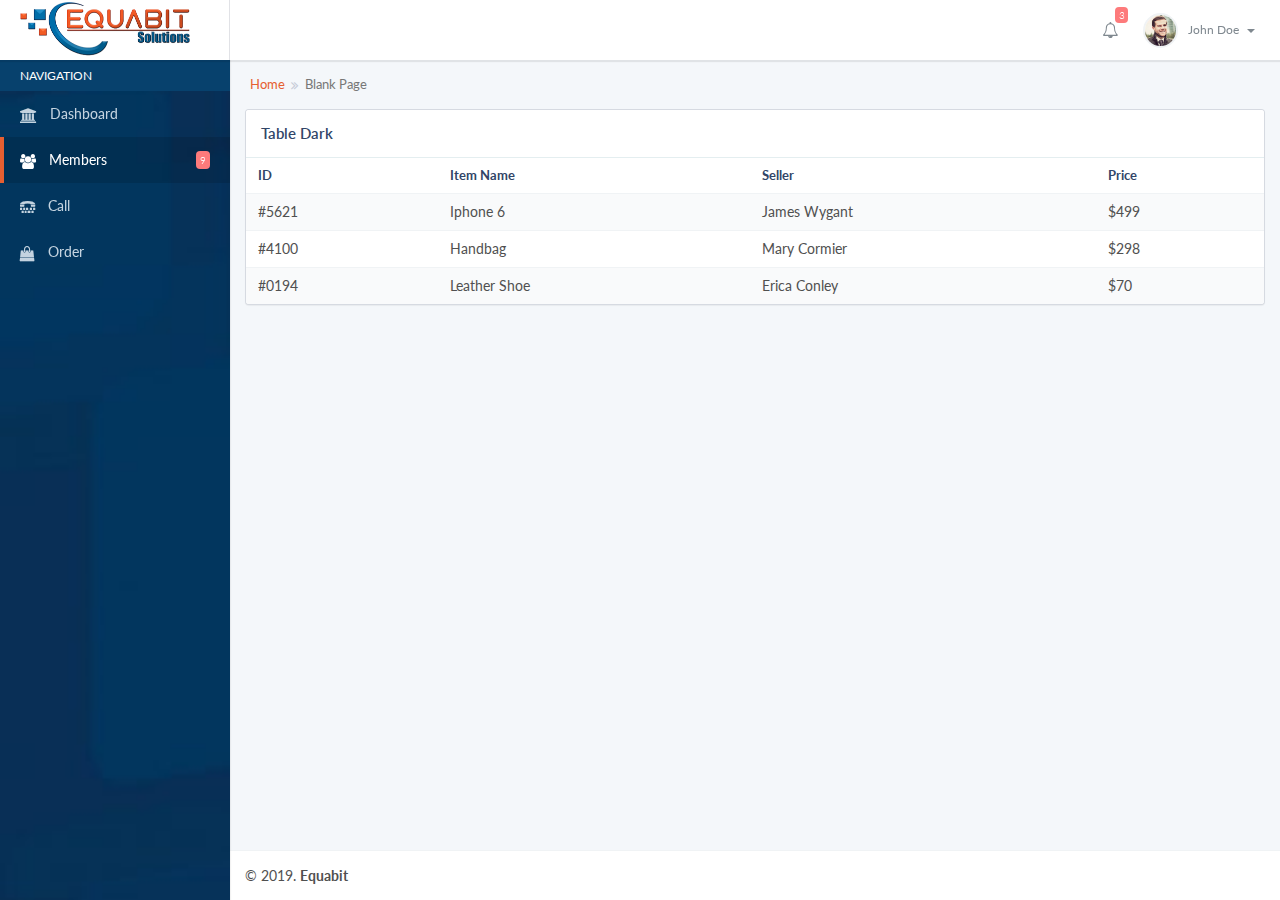
==== index.html @ d76abc9b "equabit template files" ====
<!DOCTYPE html>
<html lang="en">

<head>
    <meta charset="utf-8">
    <title>Equalbit</title>
    <meta name="viewport" content="width=device-width, initial-scale=1.0, maximum-scale=1.0">
    <meta name="format-detection" content="telephone=no">
    <meta name="description" content="">
    <meta name="author" content="">

    <!-- Bootstrap core CSS -->
    <link href="bootstrap/bootstrap.min.css" rel="stylesheet">

    <!-- Font Awesome -->
    <link href="./fonts/font-awesome/css/font-awesome.css" rel="stylesheet">

    <!-- Hover Css -->
    <link href="css/hover-min.css" rel="stylesheet">

    <!-- Animate Css -->
    <link href="css/animate.min.css" rel="stylesheet">

    <!-- Animsition -->
    <link href="css/animsition.min.css" rel="stylesheet">

		<link href="https://fonts.googleapis.com/css?family=Lato:100,300,400,700,900&display=swap" rel="stylesheet">

  	<!-- Core css -->
    <link href="css/app.css" rel="stylesheet" class="core-css">
		<link href="./css/style.css" rel="stylesheet" class="core-css">
  </head>

	<body>

    <!-- wrapper -->
		<div class="wrapper  has-footer">

      <!-- Start Header -->
      <header class="header-top navbar">


        <div class="navbar-header">
          <button type="button" class="navbar-toggle side-nav-toggle">
            <span class="sr-only">Toggle navigation</span>
            <span class="icon-bar"></span>
            <span class="icon-bar"></span>
            <span class="icon-bar"></span>
          </button>

          <a class="navbar-brand" href="#">
						<img src="./img/equalbit-logo.png" alt="">
					</a>

          <ul class="nav navbar-nav-xs">
            <li>
              <a href="#" class="font-lg collapse" data-toggle="collapse" data-target="#headerNavbarCollapse">
                <i class="icon-user move-d-1"></i>
              </a>
            </li>
            <li>
              <a href="#" class="search-toggle">
                <i class="fa fa-search"></i>
              </a>
            </li>
            <li>
              <a href="#" class="toggle-right-sidebar">
                <i class="icon-menu2"></i>
              </a>
            </li>
          </ul>
        </div>

        <!-- Collect the nav links, forms, and other content for toggling -->
        <div class="collapse navbar-collapse" id="headerNavbarCollapse">
          <ul class="nav navbar-nav">





          </ul>
          <ul class="nav navbar-nav navbar-right">


						<li class="dropdown">
							<a href="#" class="dropdown-toggle font-lg" data-toggle="dropdown">
								<i class="fa fa-bell-o" aria-hidden="true"></i>
								<span class="badge bg-danger">3</span>
								<span class="hidden-sm hidden-md hidden-lg font-12 m-l-5">New Account</span>
							</a>
							<ul class="dropdown-menu dropdown-animated pop-effect dropdown-lg list-group-dropdown">
								<li class="no-link font-12">You have 5 new notifications</li>
								<li>
									<a href="#">
										<div class="user-list-wrap">
											<div class="profile-pic"><img src="../img/profile2.jpg" alt=""></div>
											<div class="detail">
												<span class="text-normal">Carrie Orr</span>
												<span class="time">2 mins ago</span>
												<p class="font-11 no-m-b text-overflow">Start following you</p>
											</div>
										</div>
									</a>
								</li>
								<li>
									<a href="#">
										<div class="user-list-wrap">
											<div class="profile-pic"><img src="../img/profile3.jpg" alt=""></div>
											<div class="detail">
												<span class="text-normal">James Wygant</span>
												<span class="time">1 hr ago</span>
												<p class="font-11 no-m-b text-overflow">Accepted your friend request</p>
											</div>
										</div>
									</a>
								</li>
								<li>
									<a href="#">
										<div class="user-list-wrap">
											<div class="profile-pic"><img src="../img/profile4.jpg" alt=""></div>
											<div class="detail">
												<span class="text-normal">Mary Cormier</span>
												<span class="time">yesterday</span>
												<p class="font-11 no-m-b text-overflow">Sent you a friend request</p>
											</div>
										</div>
									</a>
								</li>
								<li>
									<a href="#">
										<div class="user-list-wrap">
											<div class="profile-pic"><img src="../img/profile5.jpg" alt=""></div>
											<div class="detail">
												<span class="text-normal">Erica Conley</span>
												<span class="time">2 days ago</span>
												<p class="font-11 no-m-b text-overflow">Start following you</p>
											</div>
										</div>
									</a>
								</li>
								<li><a href="#" class="text-center">See all</a></li>
							</ul>
						</li>
            <li class="user-profile dropdown">
              <a href="#" class="clearfix dropdown-toggle" data-toggle="dropdown">
                <img src="img/profile1.jpg" alt="" class="hidden-sm">
                <div class="user-name">John Doe <span class="caret m-l-5"></span></div>
              </a>
              <ul class="dropdown-menu dropdown-animated pop-effect" role="menu">
                <li><a href="#">My Profile</a></li>
                <li><a href="#">My Tasks</a></li>
                <li><a href="#">Inbox</a></li>
                <li><a href="#">Logout</a></li>
              </ul>
            </li>

          </ul>
        </div><!-- /.navbar-collapse -->
      </header>
      <!-- End Header -->

      <!-- Start Side Navigation -->
      <aside class="side-navigation-wrap sidebar-fixed">
        <div class="sidenav-inner">
          <ul class="side-nav magic-nav">
            <li class="side-nav-header">
              Navigation

            </li>
            <li class="first-link"><a href="index.html" class="animsition-link">
							<i class="fa fa-university" aria-hidden="true"></i>
							<span class="nav-text">Dashboard</span></a>
						</li>
            <li class="has-submenu active">
              <a href="#submenu1" data-toggle="collapse" aria-expanded="false">
                <i class="fa fa-users" aria-hidden="true"></i> <span class="nav-text">Members</span>
                <span class="badge bg-danger">9</span>
              </a>
              <div class="sub-menu collapse secondary list-style-circle" id="submenu1">
                <ul>
                  <li><a href="ui_element.html" class="animsition-link">Basic Elements</a></li>
                  <li><a href="button.html" class="animsition-link">Basic Elements</a></li>
                  <li class="has-submenu">
                    <a href="#submenu2" data-toggle="collapse" aria-expanded="false">Basic Elements</a>
                    <div class="sub-menu collapse tertiary list-style-dashed" id="submenu2">
                      <ul>
                        <li><a href="static_table.html" class="animsition-link">Basic Elements</a></li>
                        <li><a href="datatable.html" class="animsition-link">Basic Elements</a></li>
                      </ul>
                    </div>
                  </li>
                </ul>
              </div>
            </li>

						<li class=""><a href="index.html" class="animsition-link">
							<i class="fa fa-tty" aria-hidden="true"></i>
							<span class="nav-text">Call</span></a>
						</li>
						<li class=""><a href="index.html" class="animsition-link">
							<i class="fa fa-shopping-bag" aria-hidden="true"></i>
							<span class="nav-text">Order</span></a>
						</li>
          </ul>
        </div><!-- /.sidebar-inner -->
      </aside>
      <!-- End Side Navigation -->


      <!-- Start Main Container -->
      <div class="main-container">

        <ol class="breadcrumb">
          <li><a href="#">Home</a></li>
          <li class="active">Blank Page</li>
        </ol>
				<div class="content-wrap">
					<div class="panel panel-default">
                <div class="panel-heading font-header">Table Dark</div>
                <table class="table table-striped ">
                  <thead>
                    <tr>
                      <th>ID</th>
                      <th>Item Name</th>
                      <th>Seller</th>
                      <th>Price</th>
                    </tr>
                  </thead>
                  <tbody>
                    <tr>
                      <td>#5621</td>
                      <td>Iphone 6</td>
                      <td>James Wygant</td>
                      <td>$499</td>
                    </tr>
                    <tr>
                      <td>#4100</td>
                      <td>Handbag</td>
                      <td>Mary Cormier</td>
                      <td>$298</td>
                    </tr>
                    <tr>
                      <td>#0194</td>
                      <td>Leather Shoe</td>
                      <td>Erica Conley</td>
                      <td>$70</td>
                    </tr>
                  </tbody>
                </table>
              </div>
				</div>
      </div>
      <!-- End Main Container -->

      <!-- Start Footer -->
      <footer class="footer">
        &copy; 2019. <b>Equabit</b></b>
      </footer>
      <!-- End Footer -->


      <!-- End Modal -->
    </div>
    <!-- /.wrapper -->

		<!-- Jquery -->
  	<script src="js/jquery-1.11.2.min.js"></script>

    <!-- Bootstrap -->
    <script src="bootstrap/bootstrap.min.js"></script>

  	<!-- Modernizr -->
    <script src="js/modernizr.min.js"></script>

    <!-- SlimScroll -->
    <script src="js/jquery.slimscroll.min.js"></script>

    <!-- Animsition -->
    <script src="js/jquery.animsition.min.js"></script>

    <!-- App -->
    <script src="js/app.min.js"></script>

	</body>
</html>
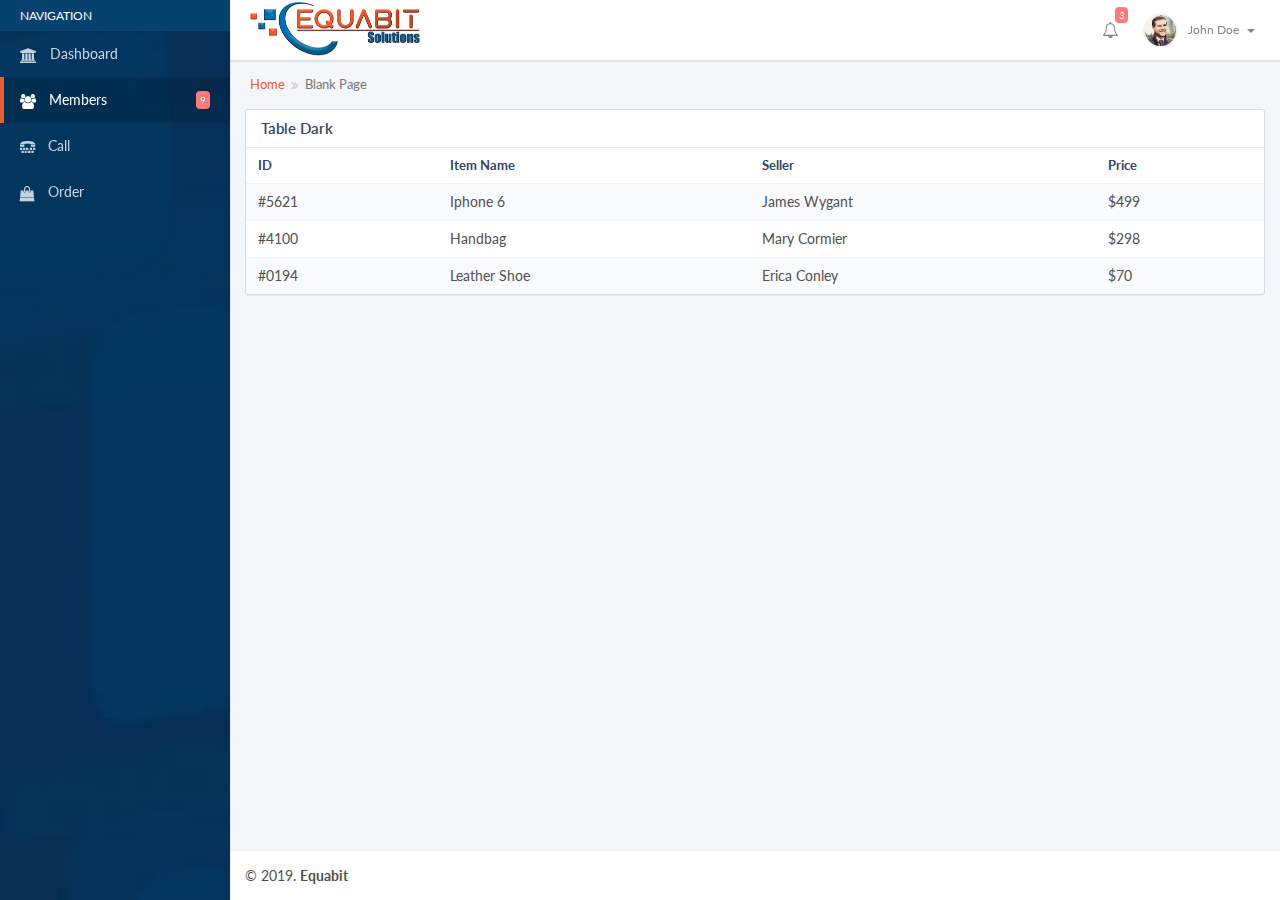
==== commit a992fbc2: "loader disable on page load" ====
--- a/index.html
+++ b/index.html
@@ -32,7 +32,9 @@
 		<link href="./css/style.css" rel="stylesheet" class="core-css">
   </head>
 
-	<body>
+  <body class="loader-on">
+
+    <div class="loader"></div>
 
     <!-- wrapper -->
 		<div class="wrapper  has-footer">
@@ -282,6 +284,11 @@
 
     <!-- App -->
     <script src="js/app.min.js"></script>
-
+    <script type="text/javascript">
+    $(window).on('load', function() {
+      $('.loader').fadeOut();
+      $('body').removeClass('loader-on')
+    });
+    </script>
 	</body>
 </html>
--- a/css/app.css
+++ b/css/app.css
@@ -26,8 +26,7 @@
 }
 @media (min-width: 768px) {
   .header-top .navbar-header {
-    width: 230px;
-    border-right: 1px solid #393d5926;
+
 }
 }
 @media (max-width: 767px) {
@@ -49,7 +48,8 @@
     transition: color 0.2s;
     -webkit-transition: color 0.2s;
     padding: 2px 20px;
-    height: 60px
+    height: 60px;
+
 }
 @media (max-width: 767px) {
   .header-top .navbar-brand {
@@ -111,7 +111,7 @@
   float: left;
 }
 .header-top .navbar-toggle .icon-bar {
-  background: rgba(255, 255, 255, 0.6);
+    background: rgb(2, 54, 92);
 }
 .header-top .navbar-toggle:hover {
     background-color: #082f56;
@@ -329,10 +329,12 @@
   float: left;
 }
 .header-top .navbar-nav-xs > li > a {
-  padding-top: 15px;
-  padding-bottom: 15px;
-  line-height: 20px;
-  color: rgba(255, 255, 255, 0.6);
+    padding-top: 0px;
+    padding-bottom: 0px;
+    line-height: 20px;
+    color: rgb(2, 54, 91);
+    font-size: 22px !important;
+    line-height: 60px;
 }
 .header-top .navbar-nav-xs > li > a.font-lg {
   font-size: 16px;
@@ -376,11 +378,11 @@
 }
 @media (min-width: 768px) {
   .side-nav-sm:not(.sidenav-active) .navbar-header {
-    width: 50px;
+
     text-align: center;
   }
   .side-nav-sm:not(.sidenav-active) .navbar-brand {
-    float: none;
+
     display: block;
   }
   .side-nav-sm:not(.sidenav-active) .navbar-brand span {
@@ -426,9 +428,10 @@
   }
 }
 .side-navigation-wrap.sidebar-fixed {
-  position: fixed;
-  background-image: url(./../img/522579-simple_background-blue_background-vector_graphics-abstract-748x421.jpg);
-  background-size: cover;
+    position: fixed;
+    background-image: url(./../img/522579-simple_background-blue_background-vector_graphics-abstract-748x421.jpg);
+    background-size: cover;
+    z-index: 1041;
 }
 .side-navigation-wrap .side-nav-inner {
   position: relative;
@@ -1148,7 +1151,7 @@
   position: relative;
 }
 .panel-heading {
-    padding: 13px 15px;
+    padding: 8px 15px;
 }
 .panel-footer {
   padding: 15px;
@@ -1249,9 +1252,9 @@
   margin-top: -3px;
 }
 .panel-main > .panel-heading {
-  background-color: #5090f7;
-  border-color: #72a6f9;
-  color: #fff;
+    background-color: #08294b;
+    border-color: #0c3156;
+    color: #fff;
 }
 .panel-primary {
   border-color: #5090f7;
@@ -1668,13 +1671,21 @@
   border-left: 1px solid #e4eef0;
   border-right: 1px solid #e4eef0;
 }
+.close {
+    text-shadow: none !important;
+    opacity: .5 !important;
+    color: white;
+}
 @media (min-width: 768px) {
   .modal-md {
     width: 400px;
   }
 }
 .modal-header {
-  border-bottom-color: #f0f3f5;
+    border-bottom-color: #f0f3f5;
+    background-color: #02365d;
+    border-radius: 5px 5px 0px 0px;
+    color: white;
 }
 .modal-footer {
   border-top-color: #f0f3f5;
@@ -1862,28 +1873,19 @@
     padding-left: 0;
   }
 }
-.pagination > li > a,
-.pagination > li > span {
-  border-color: #f0f3f5;
-  color: #c6cbd7;
-}
-.pagination > li > a:focus,
-.pagination > li > a:hover,
-.pagination > li > span:focus,
-.pagination > li > span:hover {
-  color: #7f888f;
-  border-color: #f0f3f5;
-  background-color: #f6f9fa;
-  z-index: 1;
-}
-.pagination > .active > a,
-.pagination > .active > a:focus,
-.pagination > .active > a:hover,
-.pagination > .active > span,
-.pagination > .active > span:focus,
-.pagination > .active > span:hover {
-  background-color: #5090f7;
-  border-color: #5090f7;
+.pagination > li > a, .pagination > li > span {
+    border-color: #c3c6ca;
+    color: #08294b;
+}
+.pagination > li > a:focus, .pagination > li > a:hover, .pagination > li > span:focus, .pagination > li > span:hover {
+    color: #7f888f;
+    border-color: #08294b;
+    background-color: #f6f9fa;
+    z-index: 1;
+}
+.pagination > .active > a, .pagination > .active > a:focus, .pagination > .active > a:hover, .pagination > .active > span, .pagination > .active > span:focus, .pagination > .active > span:hover {
+    background-color: #08294b;
+    border-color: #08294b;
 }
 .pagination > .disabled > a,
 .pagination > .disabled > a:focus,
@@ -1895,10 +1897,10 @@
   border-color: #f0f3f5;
   color: #c6cbd7;
 }
-.pagination-split > li > a,
-.pagination-split > li > span {
-  margin-left: 3px;
-  border-radius: 4px;
+.pagination-split > li > a, .pagination-split > li > span {
+    margin-left: 3px;
+    border-radius: 4px;
+    padding: 4px 10px;
 }
 .list-group-split .list-group-item:not(:last-child) {
   margin-bottom: 5px;
@@ -2132,9 +2134,8 @@
   color: #fff;
   background-color: #95a4b8;
 }
-.nav-tabs.tabs-dark > li:not(.active) > a:hover,
-.nav-tabs.tabs-dark > li:not(.active) > a:focus {
-  background-color: #5090f7;
+.nav-tabs.tabs-dark > li:not(.active) > a:hover, .nav-tabs.tabs-dark > li:not(.active) > a:focus {
+    background-color: #032b4f;
 }
 .nav-tabs > .open > a,
 .nav-tabs > .open > a:focus,
@@ -2152,12 +2153,10 @@
   box-shadow: 1px -1px 1px rgba(0, 0, 0, 0.015);
   -webkit-box-shadow: 1px -1px 1px rgba(0, 0, 0, 0.015);
 }
-.nav-tabs > li.active > a,
-.nav-tabs > li.active > a:focus,
-.nav-tabs > li.active > a:hover {
-  color: #7f888f;
-  border-color: #f0f3f5;
-  border-bottom-color: transparent;
+.nav-tabs > li.active > a, .nav-tabs > li.active > a:focus, .nav-tabs > li.active > a:hover {
+    color: #7f888f;
+    border-color: #d7dae1;
+    border-bottom-color: transparent;
 }
 .tabs-float {
   box-shadow: 0 -1px 1px rgba(0, 0, 0, 0.015) inset;
@@ -2439,10 +2438,10 @@
   }
 }
 .header-toolbar {
-  font-size: 14px;
-  position: absolute;
-  top: 28px;
-  right: 15px;
+    font-size: 14px;
+    position: absolute;
+    top: 16px;
+    right: 15px;
 }
 @media (max-width: 767px) {
   .header-toolbar {
@@ -3721,16 +3720,16 @@
   background-color: #32465b;
 }
 .profile-wrap .profile-header {
-  position: relative;
-  padding-left: 85px;
-  background-color: #fff;
-  box-shadow: 0 1px 1px rgba(0, 0, 0, 0.05);
-  webkit-box-shadow: 0 1px 1px rgba(0, 0, 0, 0.05);
+    position: relative;
+    padding-left: 15px;
+    background-color: #fff;
+    box-shadow: 0 1px 1px rgba(0, 0, 0, 0.05);
+    webkit-box-shadow: 0 1px 1px rgba(0, 0, 0, 0.05);
+    margin-bottom: 15px;
+    padding-right: 13px;
 }
 @media (min-width: 768px) {
-  .profile-wrap .profile-header {
-    height: 119px;
-  }
+
 }
 @media (max-width: 767px) {
   .profile-wrap .profile-header {
@@ -3740,36 +3739,25 @@
   }
 }
 .profile-wrap .profile-header .profile-pic {
-  position: absolute;
-  width: 70px;
-  height: 70px;
-  left: 15px;
-  top: 15px;
-  padding: 3px;
-  border: 1px solid #95a4b8;
-  border-radius: 50em;
+    width: 50px;
+    height: 50px;
+    padding: 3px;
+    border: 1px solid #95a4b8;
+    border-radius: 50em;
+    margin-right: 15px;
 }
 @media (max-width: 767px) {
   .profile-wrap .profile-header .profile-pic {
-    position: static;
-    float: none;
-    margin: 0 auto -15px;
-    position: relative;
-    top: auto;
-    left: auto;
-  }
-}
-.profile-wrap .profile-header .profile-pic:before {
-  position: absolute;
-  content: '';
-  width: 16px;
-  height: 16px;
-  top: -2px;
-  right: 7px;
-  border: 3px solid #fff;
-  background-color: #95a4b8;
-  border-radius: 50em;
-}
+      position: static;
+      float: none;
+      margin: 0 auto -15px;
+      position: relative;
+      top: auto;
+      left: auto;
+      margin-bottom: 2px;
+  }
+}
+
 .profile-wrap .profile-header .profile-pic.online {
   border-color: #56cf87;
 }
@@ -3789,16 +3777,10 @@
   background-color: #fd7a7b;
 }
 @media (min-width: 768px) and (max-width: 991px) {
-  .profile-overview-stat {
-    padding-top: 34px;
-    padding-bottom: 34px;
-  }
+
 }
 @media (min-width: 992px) {
-  .profile-overview-stat {
-    padding-top: 30px;
-    padding-bottom: 30px;
-  }
+
 }
 @media (max-width: 767px) {
   .profile-overview-stat {
@@ -4323,11 +4305,11 @@
   border-top: 0 !important;
 }
 .current-day {
-  background: #5090f7;
-  color: #fff;
+    background: #08294b;
+    color: #fff;
 }
 .current-day:hover {
-  background: #5090f7 !important;
+    background: #123354 !important;
 }
 .event {
   cursor: pointer;
@@ -4410,23 +4392,23 @@
   }
 }
 .form-control {
-  border-color: #e4eef0;
-  font-size: 12px;
-  border-radius: 2px;
-  background-color: #f9fafb;
-  box-shadow: none;
-  -webkit-box-shadow: none;
-  transition: none;
-  -webkit-transition: none;
+    border-color: #d5dade;
+    font-size: 12px;
+    border-radius: 2px;
+    background-color: #f9fafb;
+    box-shadow: none;
+    -webkit-box-shadow: none;
+    transition: none;
+    -webkit-transition: none;
 }
 .form-control:not(select) {
   -webkit-appearance: none;
 }
 .form-control:focus {
-  background-color: #fff;
-  border-color: #e4eef0;
-  box-shadow: none;
-  -webkit-box-shadow: none;
+    background-color: #fff;
+    border-color: #98b4c3;
+    box-shadow: none;
+    -webkit-box-shadow: none;
 }
 .form-control::-webkit-input-placeholder {
   color: #c6cbd7;
@@ -4682,18 +4664,14 @@
   width: 170px;
 }
 .btn-main {
-  background-color: #5090f7;
-  border-color: #4187f6;
-  color: #fff;
-}
-.btn-main.active,
-.btn-main.focus,
-.btn-main:active,
-.btn-main:focus,
-.btn-main:hover {
-  background-color: #3881f6;
-  border-color: #5090f7;
-  color: #ffffff;
+    background-color: #08294b;
+    border-color: #08294b;
+    color: #fff;
+}
+.btn-main.active, .btn-main.focus, .btn-main:active, .btn-main:focus, .btn-main:hover {
+    background-color: #07416c;
+    border-color: #07416b;
+    color: #ffffff;
 }
 .btn-main.btn-hollow:hover {
   color: #5090f7;
@@ -5051,14 +5029,14 @@
   display: inline;
 }
 .custom-checkbox label {
-  position: relative;
-  padding-left: 20px;
-  cursor: pointer;
-  margin-left: -20px;
-  font-weight: 400;
-  display: inherit;
-  transform: translateZ(0);
-  -webkit-transform: translateZ(0);
+    position: relative;
+    padding-left: 20px;
+    cursor: pointer;
+    margin-left: -20px;
+    font-weight: 400;
+    display: inherit;
+    transform: translateZ(0);
+    font-size: 13px;
 }
 .custom-checkbox label:before,
 .custom-checkbox label:after {
@@ -5098,9 +5076,9 @@
   display: none;
 }
 .custom-checkbox input[type="checkbox"]:checked + label:after {
-  width: 25px;
-  opacity: 1;
-  color: #5090f7;
+    width: 25px;
+    opacity: 1;
+    color: #035d8c;
 }
 .custom-checkbox input[type="checkbox"].disabled + label:before,
 .custom-checkbox input[type="checkbox"][disabled] + label:before {
@@ -5233,17 +5211,17 @@
   position: absolute;
 }
 .switch-toggle input + span {
-  position: relative;
-  display: inline-block;
-  top: 2px;
-  width: 1.65em;
-  height: 1em;
-  font-size: 18px;
-  background: white;
-  box-shadow: inset 0 0 0 0.0625em #e4eef0;
-  border-radius: 0.5em;
-  vertical-align: -0.15em;
-  transition: all 0.4s cubic-bezier(0.17, 0.67, 0.43, 0.98);
+    position: relative;
+    display: inline-block;
+    top: 2px;
+    width: 1.65em;
+    height: 1em;
+    font-size: 18px;
+    background: #9c9d9e;
+    box-shadow: inset 0 0 0 0.0625em #a7a2a2;
+    border-radius: 0.5em;
+    vertical-align: -0.15em;
+    transition: all 0.4s cubic-bezier(0.17, 0.67, 0.43, 0.98);
 }
 .switch-toggle input + span:after {
   position: absolute;
@@ -5259,7 +5237,7 @@
   transition: all 0.25s ease-out;
 }
 .switch-toggle input:checked + span {
-  box-shadow: inset 0 0 0 0.73em #5090f7;
+    box-shadow: inset 0 0 0 0.73em #07416c;
 }
 .switch-toggle input:checked + span:after {
   left: 0.7125em;
@@ -5320,10 +5298,10 @@
   border-bottom-color: #7f888f;
 }
 .select2-container--default .select2-selection--multiple {
-  border-color: #e4eef0;
-  background-color: #f9fafb;
-  border-radius: 2px;
-  height: 34px;
+    border-color: #d5dade;
+    background-color: #f9fafb;
+    border-radius: 2px;
+    height: 34px;
 }
 .select2-container--default .select2-selection--multiple .select2-selection__choice {
   margin-top: 6px;
@@ -5418,9 +5396,8 @@
 .bootstrap-datetimepicker-widget table td span:hover {
   background-color: #f6f9fa;
 }
-.bootstrap-datetimepicker-widget table td.active,
-.bootstrap-datetimepicker-widget table td.active:hover {
-  background-color: #5090f7;
+.bootstrap-datetimepicker-widget table td.active, .bootstrap-datetimepicker-widget table td.active:hover {
+    background-color: #08294b;
 }
 .bootstrap-datetimepicker-widget table td span.active {
   background-color: #5090f7;
@@ -5842,8 +5819,8 @@
   line-height: 1;
 }
 .bg-main {
-  background-color: #5090f7;
-  color: #fff;
+    background-color: #08294b;
+    color: #fff;
 }
 .bg-main .text-muted {
   color: rgba(255, 255, 255, 0.6);
@@ -5972,13 +5949,13 @@
   font-family: 'Lato', sans-serif;
 }
 .b-all {
-  border: 1px solid #f0f3f5;
+    border: 1px solid #d7dae1;
 }
 .b-t {
-  border-top: 1px solid #f0f3f5;
+  border-top: 1px solid #d7dae1;
 }
 .b-b {
-  border-bottom: 1px solid #f0f3f5;
+  border-bottom: 1px solid #d7dae1;
 }
 .b-l {
   border-left: 1px solid #f0f3f5;
--- a/css/style.css
+++ b/css/style.css
@@ -1,3 +1,20 @@
+.loader {
+    position: fixed;
+    height: 100vh;
+    width: 100%;
+    background-color: #012038f2;
+    left: 0px;
+    top: 0px;
+    z-index: 100000;
+    background-image: url(./../img/Spinner-1.4s-200px.svg);
+    background-repeat: no-repeat;
+    background-position: center;
+    background-size: 154px;
+}
+body.loader-on{
+  overflow: hidden;
+  height: 100vh
+}
 .navbar-brand img {
     width: 170px;
 }
@@ -7,6 +24,160 @@
 .navbar-toggle {
     padding: 9px 10px;
     margin-top: 11px;
-    background-color: #02365d;
+    background-color: #ffffff;
     margin-left: 15px;
 }
+.form-group {
+    margin-bottom: 8px;
+}
+.card {
+    padding: 6px;
+    margin-bottom: 5px;
+    border: 1px solid #e4eef0;
+    border-radius: 2px;
+}
+.card .toggle-content{
+  margin-top: 10px
+}
+.select2-container{
+  width: 100% !important
+}
+.select2-container--default .select2-selection--multiple {
+    height: auto;
+}
+.select2-container--default .select2-selection--multiple .select2-selection__choice{
+  font-size: 12px;
+  background-color: #fff;
+border: 1px solid #d5dbe0;
+}
+.select2-container--default .select2-selection--multiple .select2-selection__choice__remove {
+    color: #f15a26;
+}
+.select2-container--default .select2-results__option--highlighted[aria-selected] {
+    background-color: #005a89;
+}
+.sidenav-size-toggle {
+    padding: 0px 15px !important;
+    line-height: 60px !important;
+}
+.sidenav-size-toggle i {
+    color: #02365d;
+    font-size: 20px;
+}
+.table-pagination {
+    padding: 8px 15px;
+    border-top: 1px solid #e8e8e8;
+}
+.toggle-text-btn{
+  display: flex;
+}
+.toggle-text-btn label {
+    font-weight: 500;
+    font-size: 12px;
+}
+.toggle-text-btn label input{
+  display: none;
+}
+.toggle-text-btn label input + span {
+    display: inline-block;
+    padding: 6px 14px;
+    border: 1px solid #e6e4e4;
+    color: #b7c0ce;
+    cursor: pointer;
+}
+.toggle-text-btn label input:checked + span {
+    border: 1px solid #08294b;
+    background-color: #08294b;
+    color: white;
+}
+ul.member-detail-list li span {
+    margin-right: 4px;
+    display: block;
+    font-size: 16px;
+    color: #e65f31;
+    margin-bottom: 5px;
+}
+ul.member-detail-list li {
+    border-bottom: 0px;
+    /* flex: 1; */
+    margin: 12px 0px;
+    padding: 10px 20px;
+    font-size: 13px;
+    border-left: 1px solid #f3f3f3;
+}
+ul.member-detail-list li:first-child{
+  border-left: 0px
+}
+.graph-container{
+
+}
+.checkbox-inline+.checkbox-inline, .radio-inline+.radio-inline {
+    margin-left: 15px;
+}
+.order-request-list a {
+    border: 1px solid #e6e6e6;
+    display: block;
+    border-radius: 4px;
+    padding: 6px;
+}
+.order-request-list a img {
+    width: 100%;
+    max-width: 91px;
+    display: block;
+    margin: 11px auto;
+}
+.order-request-list a span {
+    display: block;
+    color: #02365c;
+    font-weight: 600;
+}
+.member-detail-list {
+    display: flex;
+    justify-content: flex-end;
+}
+.user-box {
+    display: flex;
+    align-items: center;
+    padding: 15px 0px;
+}
+.tab-container .list-group{
+  margin-bottom: 0px
+}
+.tab-container .tab-content{
+
+    overflow: auto;
+}
+.canvasjs-chart-credit{
+  display: none;
+}
+.header-toolbar label {
+    margin-right: 8px;
+}
+@media (min-width: 768px)
+{
+  .side-nav-sm .navbar {
+      margin-left: 50px;
+  }
+.navbar {
+    margin-left: 230px;
+}
+.side-navigation-wrap{
+  top: 0px
+}
+.collapse.navbar-collapse{
+  padding-left: 0px;
+}
+.header-top .navbar-brand{
+    float: right;
+}
+}
+@media (max-width: 767px){
+  .user-box {
+    padding: 0px 0px;
+    flex-direction: column;
+}
+.member-detail-list {
+    display: flex;
+    justify-content: center;
+}
+}
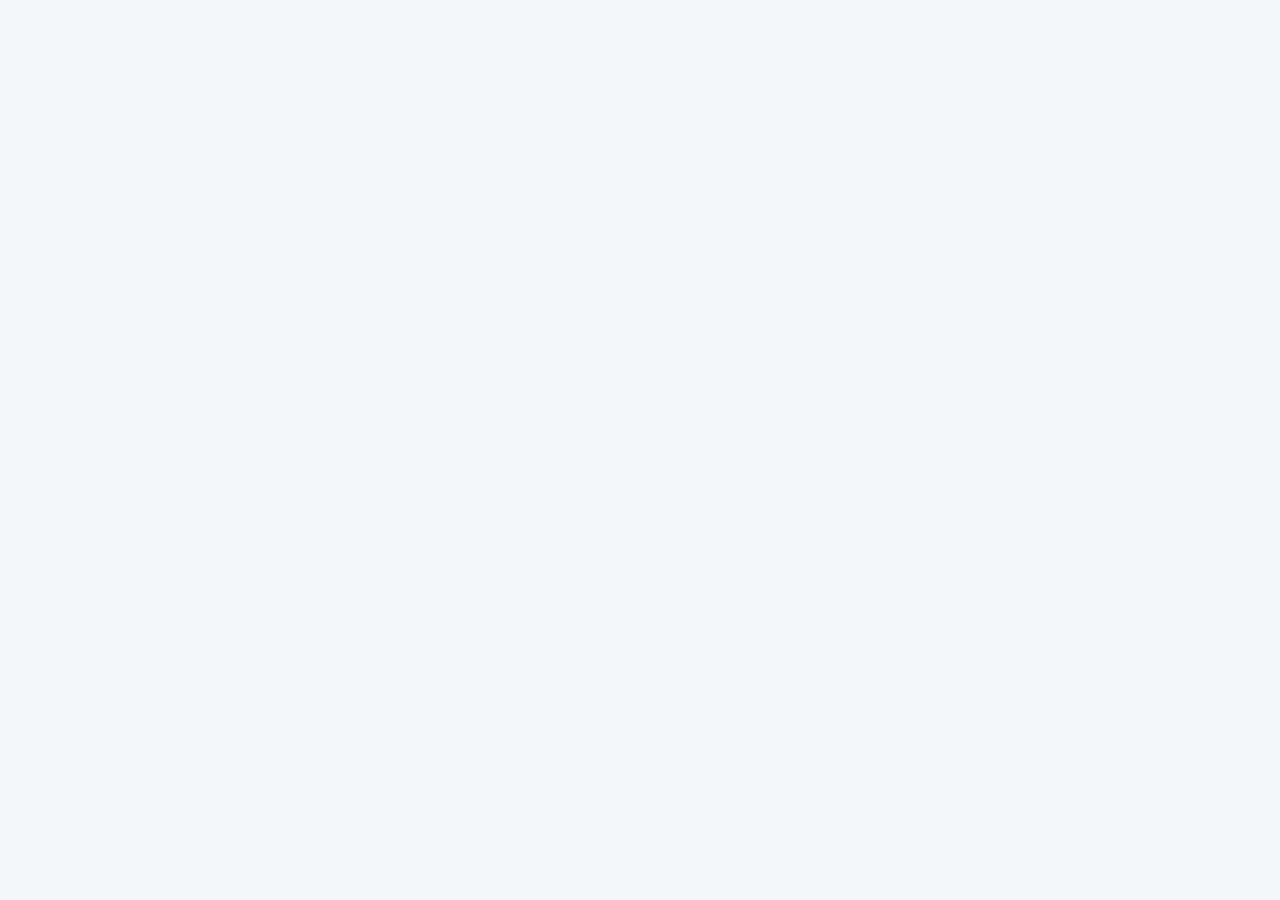
==== commit 32d47a65: "dashboard page + radio btn updates" ====
--- a/index.html
+++ b/index.html
@@ -14,7 +14,7 @@
     <link href="bootstrap/bootstrap.min.css" rel="stylesheet">
 
     <!-- Font Awesome -->
-    <link href="./fonts/font-awesome/css/font-awesome.css" rel="stylesheet">
+    <link href="./fonts/font-awesome/css/font-awesome.min.css" rel="stylesheet">
 
     <!-- Hover Css -->
     <link href="css/hover-min.css" rel="stylesheet">
@@ -37,7 +37,7 @@
     <div class="loader"></div>
 
     <!-- wrapper -->
-		<div class="wrapper  has-footer">
+		<div class="wrapper animsition side-nav-sm hover-expand app-layout has-footer hide-footer-xs">
 
       <!-- Start Header -->
       <header class="header-top navbar">
@@ -50,25 +50,17 @@
             <span class="icon-bar"></span>
             <span class="icon-bar"></span>
           </button>
-
+          <a href="#" class="font-lg sidenav-size-toggle hidden-xs">
+            <i class="fa fa-bars" aria-hidden="true"></i>
+          </a>
           <a class="navbar-brand" href="#">
-						<img src="./img/equalbit-logo.png" alt="">
-					</a>
+            <img src="./img/equalbit-logo.png" alt="">
+          </a>
 
           <ul class="nav navbar-nav-xs">
             <li>
               <a href="#" class="font-lg collapse" data-toggle="collapse" data-target="#headerNavbarCollapse">
-                <i class="icon-user move-d-1"></i>
-              </a>
-            </li>
-            <li>
-              <a href="#" class="search-toggle">
-                <i class="fa fa-search"></i>
-              </a>
-            </li>
-            <li>
-              <a href="#" class="toggle-right-sidebar">
-                <i class="icon-menu2"></i>
+                <i class="fa fa-ellipsis-v" aria-hidden="true"></i>
               </a>
             </li>
           </ul>
@@ -77,12 +69,11 @@
         <!-- Collect the nav links, forms, and other content for toggling -->
         <div class="collapse navbar-collapse" id="headerNavbarCollapse">
           <ul class="nav navbar-nav">
-
-
-
-
-
-          </ul>
+            <li class="hidden-xs">
+
+            </li>
+          </ul>
+
           <ul class="nav navbar-nav navbar-right">
 
 
--- a/css/app.css
+++ b/css/app.css
@@ -1148,7 +1148,12 @@
   }
 }
 .panel {
-  position: relative;
+    position: relative;
+    border-radius: 6px;
+    overflow: hidden;
+    box-shadow: 0 1px 11px 0 rgba(0,0,0,.12);
+    border: 0px;
+    margin-bottom: 30px;
 }
 .panel-heading {
     padding: 8px 15px;
@@ -2486,7 +2491,7 @@
   vertical-align: middle;
 }
 .panel-stat .table tbody > tr > td {
-  padding: 15px;
+    padding: 12px 15px;
 }
 .circle-wrap {
   position: relative;
@@ -5779,10 +5784,10 @@
   color: #5090f7;
 }
 .text-white {
-  color: #fff;
+    color: #fff !important;
 }
 .text-dark {
-  color: #344760;
+    color: #1582bc;
 }
 .text-green {
   color: #56cf87;
@@ -5835,7 +5840,7 @@
   background-color: #f6f9fa;
 }
 .bg-dark {
-  background-color: #32465b;
+    background-color: #125688;
 }
 .bg-dark .close {
   color: rgba(255, 255, 255, 0.6);
@@ -5869,7 +5874,7 @@
   background-color: #64d4e4;
 }
 .bg-success {
-  background-color: #56cf87;
+  background-color: #56cf87 !important;
   color: #fff;
 }
 .bg-success .text-muted {
@@ -5891,7 +5896,7 @@
   background-color: #ffb038;
 }
 .bg-danger {
-  background-color: #fd7a7b;
+  background-color: #fd7a7b !important;
   color: #fff;
 }
 .bg-danger .text-muted {
--- a/css/style.css
+++ b/css/style.css
@@ -114,12 +114,7 @@
 .checkbox-inline+.checkbox-inline, .radio-inline+.radio-inline {
     margin-left: 15px;
 }
-.order-request-list a {
-    border: 1px solid #e6e6e6;
-    display: block;
-    border-radius: 4px;
-    padding: 6px;
-}
+
 .order-request-list a img {
     width: 100%;
     max-width: 91px;
@@ -152,6 +147,76 @@
 }
 .header-toolbar label {
     margin-right: 8px;
+}
+.dashboard-tile {
+    display: flex;
+    min-height: 80px;
+    align-items: center;
+    position: relative;
+    overflow: hidden;
+    cursor: pointer;
+}
+.dashboard-tile .tile-icon img{
+  -webkit-transition: all .3s ease-in-out;
+  transition: all .3s ease-in-out;
+}
+.dashboard-tile .tile-icon {
+  padding: 40px 40px 20px 20px;
+  border-radius: 50%;
+  position: absolute;
+  top: -30px;
+  right: -30px;
+
+
+}
+.dashboard-tile:hover .tile-icon img{
+  width: 50px
+}
+.dashboard-container{
+  padding: 40px 15px
+}
+.p-0{
+  padding: 0px
+}
+.table-icon {
+    font-size: 17px;
+    color: #105688;
+}
+
+.table .bg-danger td {
+    border-right-color: #ea7172 !important;
+}
+.custom-radio-btn.inline{
+  display: inline-block;
+}
+.custom-radio-btn.inline label input[type="radio"]{
+  display: none;
+}
+.custom-radio-btn.inline label input[type="radio"] + span {
+    background-color: #e4eef0;
+    padding: 5px 20px;
+    display: inline-block;
+    border-radius: 20px;
+    opacity: .9;
+    color: #09294b;
+    cursor: pointer;
+}
+.custom-radio-btn.inline label input[type="radio"]:checked + span {
+    background-color: #09294b;
+    color: white;
+}
+.order-request-list label input[type="radio"]{
+  display: none;
+}
+.order-request-list label input[type="radio"] + div {
+    border: 2px solid #e6e6e6;
+    display: block;
+    border-radius: 4px;
+    padding: 6px;
+    cursor: pointer;
+}
+.order-request-list label input[type="radio"]:checked + div {
+    border-color: #02365d;
 }
 @media (min-width: 768px)
 {
